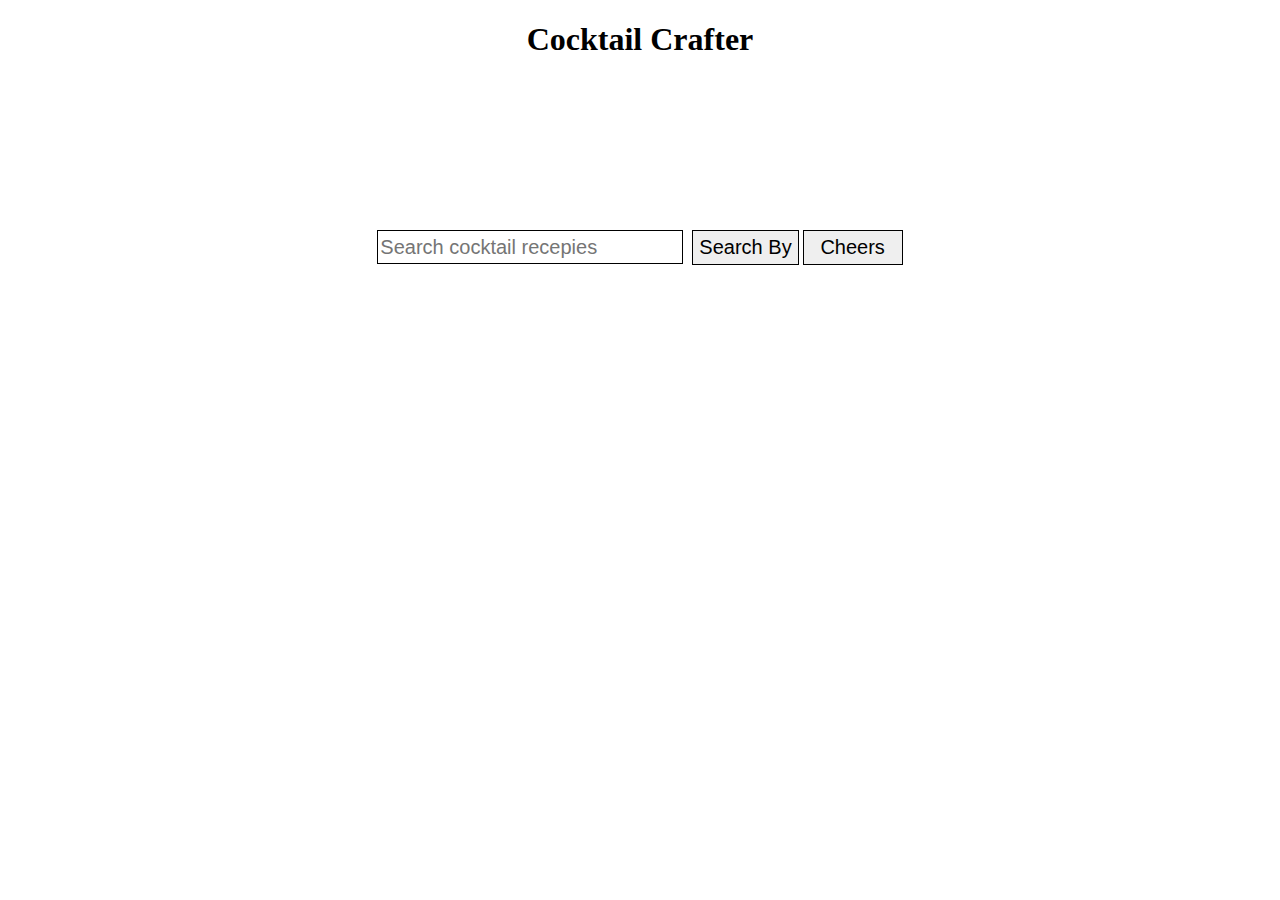
==== cocktail.html @ 34704597 "Appended Cocktails" ====
<!DOCTYPE html>
<html land="en">
<head>

	<title>Cocktail Crafter</title>

	<link rel="stylesheet" type="text/css" href="cocktail.css">

</head>

<body>

	<h1 class="title">Cocktail Crafter</h1>

	<div>
		<form class="search-form">
			<input class="main-search" type="text" placeholder="Search cocktail recepies">
				<div class="dropdown">
					<button class="drop-button">Search By</button>
						<div class="dropdown-content">
							<a class="ingredients-search" href="">Ingredients</a>
							<a class="cocktail-search" href="">Cocktails</a>
						</div>
				</div>
			<input  class="main-submit" type="submit" value="Cheers">
		</form>
	</div>

	<div>
		<p class="results"></p>
	</div>

	<script
  		src="https://code.jquery.com/jquery-3.2.1.min.js"
  		integrity="sha256-hwg4gsxgFZhOsEEamdOYGBf13FyQuiTwlAQgxVSNgt4="
  		crossorigin="anonymous">
	</script>
	<script type="text/javascript" src="cocktail.js"></script>
	<a href=""></a>

</body>
</html>
---- cocktail.css ----
.title {
	text-align: center;
	padding-bottom: 150px;
}

.search-form {
	text-align: center;
}

.main-search {
	width: 300px;
	height: 30px;
	font-size: 20px;
	margin-right: 5px;
	border: 1px solid black;
}

.drop-button {
	cursor: pointer;
	height: 35px;
	font-size: 20px;
	border: 1px solid black;
}

.dropdown {
	position: relative;
	display: inline-block;
}

.dropdown-content {
	display: none;
	position: absolute;
	background-color: #FAFAFA;
}

.dropdown-content a {
	display: block;
	padding: 12px 16px;
	text-decoration: none;
	color: black;
}

.dropdown-content a:hover {
	background-color: #BDBDBD;
}

.dropdown:hover .dropdown-content {
	display: block;
}

.main-submit {
	width: 100px;
	height: 35px;
	font-size: 20px;
	border: 1px solid black;
}

.results {
	display: block;
}

.appendCocktail {
	list-style: none;
	text-align: center;
}
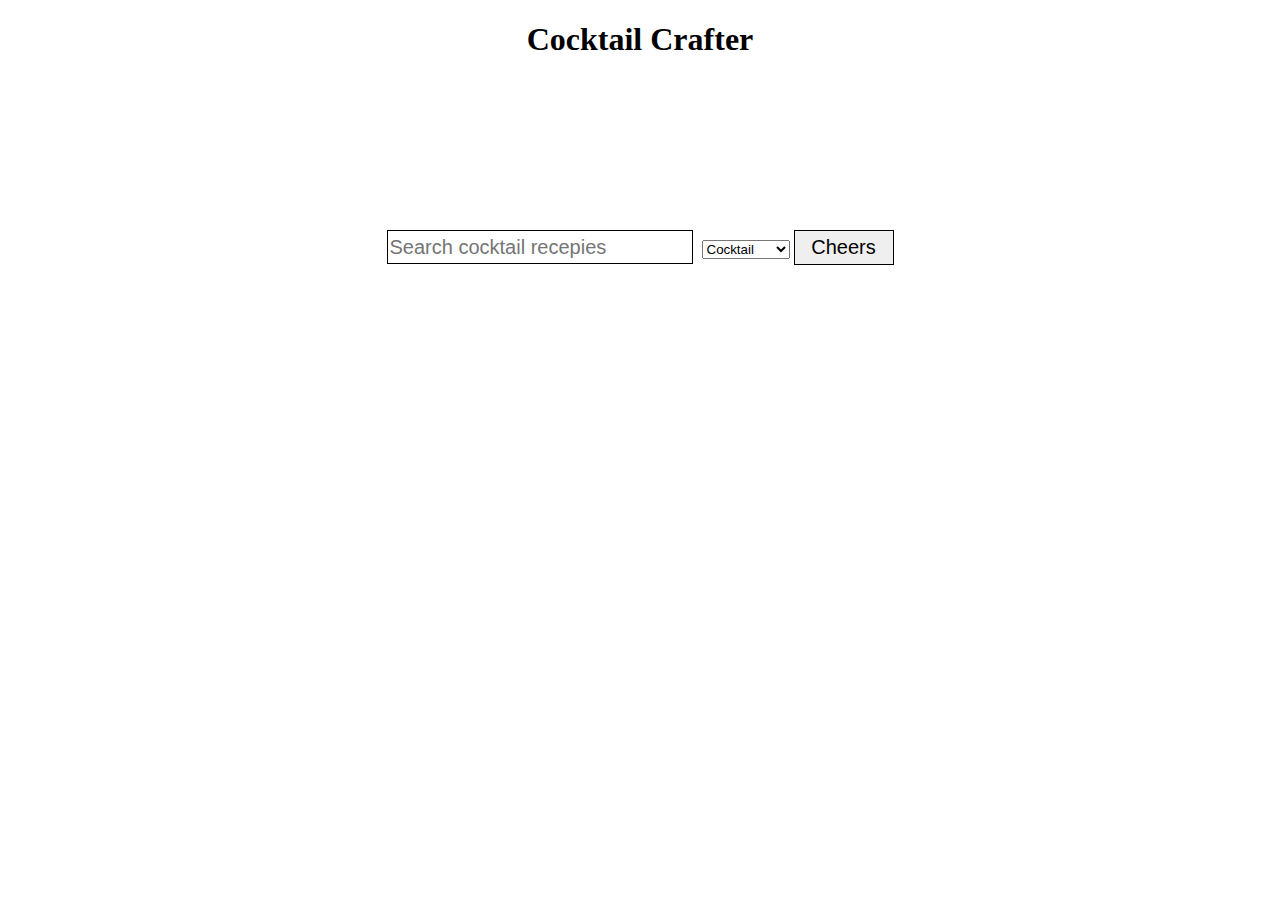
==== commit 21109440: "Got rid of WET code" ====
--- a/cocktail.html
+++ b/cocktail.html
@@ -16,18 +16,18 @@
 		<form class="search-form">
 			<input class="main-search" type="text" placeholder="Search cocktail recepies">
 				<div class="dropdown">
-					<button class="drop-button">Search By</button>
-						<div class="dropdown-content">
-							<a class="ingredients-search" href="">Ingredients</a>
-							<a class="cocktail-search" href="">Cocktails</a>
-						</div>
+					<select>
+						<option value="Cocktail">Cocktail</option>
+						<option value="Ingredients">Ingredients</option>
+					</select>
 				</div>
 			<input  class="main-submit" type="submit" value="Cheers">
 		</form>
 	</div>
 
-	<div>
+	<div class="search-results">
 		<p class="results"></p>
+		<p class="detailed-results"></p>
 	</div>
 
 	<script
@@ -38,5 +38,22 @@
 	<script type="text/javascript" src="cocktail.js"></script>
 	<a href=""></a>
 
+<script id="drink-template" type="text/template">
+	<div>
+		<label>Drink Name</label>
+		<span class="drink-name"></span>
+		<br/>
+		<label>Drink Glass</label>
+		<span class="drink-glass"></span>
+		<br/>
+		<label>Drink Instructions</label>
+		<span class="drink-instructions"></span>
+		<br/>
+		<label>Ingredients</label>
+		<span class="drink-ingredients"></span>
+		<br/>
+	</div>
+</script>
+
 </body>
 </html>--- a/cocktail.css
+++ b/cocktail.css
@@ -62,4 +62,10 @@
 .appendCocktail {
 	list-style: none;
 	text-align: center;
+	margin-bottom: 25px;
+	border: 1px solid black;
 }
+
+.hidden {
+	display: none;
+}
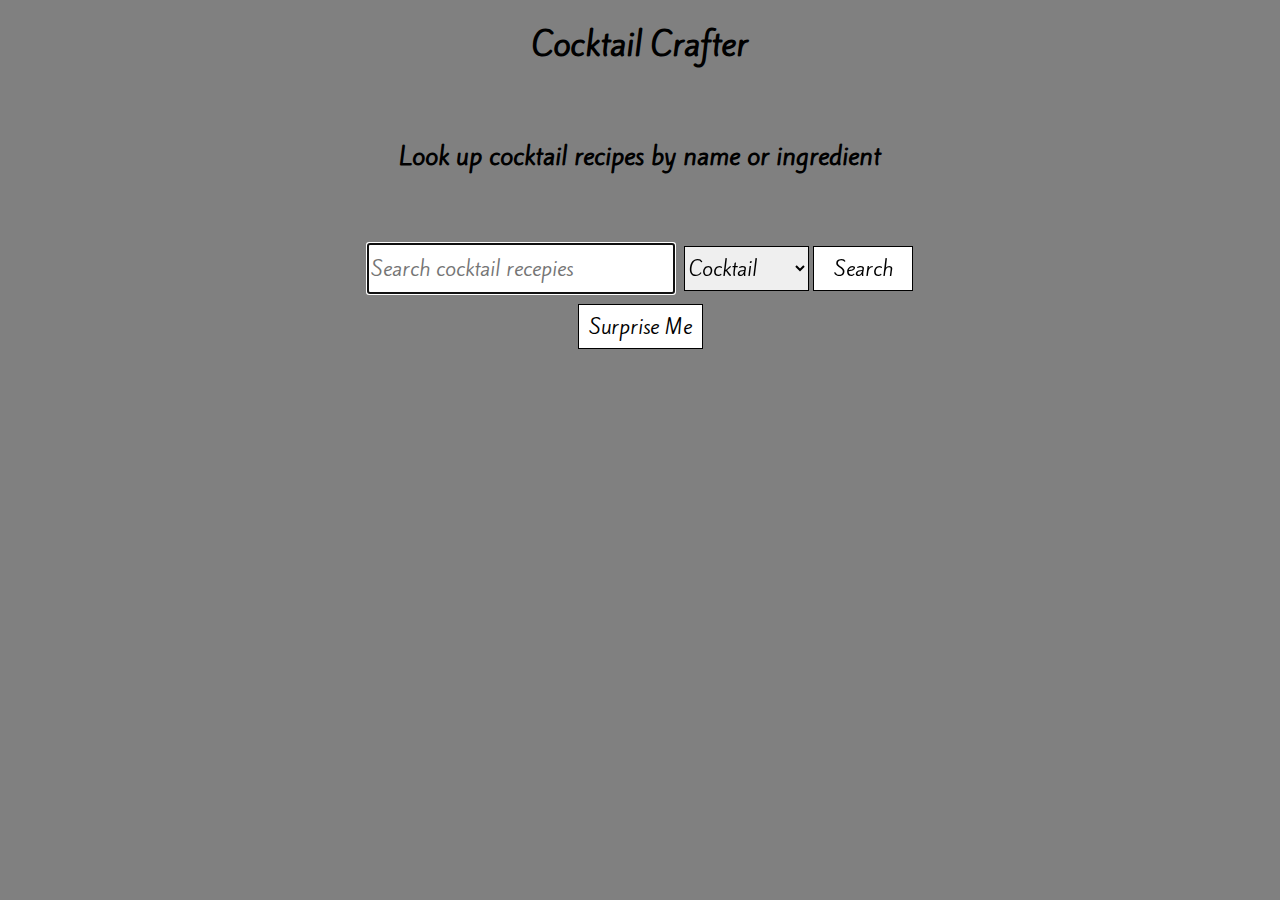
==== commit 778752de: "Added random cocktail button" ====
--- a/cocktail.html
+++ b/cocktail.html
@@ -4,31 +4,39 @@
 
 	<title>Cocktail Crafter</title>
 
+	<link href="https://fonts.googleapis.com/css?family=Kite+One" rel="stylesheet">
+
 	<link rel="stylesheet" type="text/css" href="cocktail.css">
 
 </head>
 
 <body>
+	<div class="topper">
+		<h1 class="title">Cocktail Crafter</h1>
+	</div>
 
-	<h1 class="title">Cocktail Crafter</h1>
+	<h2>Look up cocktail recipes by name or ingredient</h2>
 
-	<div>
-		<form class="search-form">
-			<input class="main-search" type="text" placeholder="Search cocktail recepies">
-				<div class="dropdown">
-					<select>
+	<div class="search-form">
+		<form class="main-form">
+			<input class="main-search" type="text" placeholder="Search cocktail recepies" autofocus required>
+					<select class="dropdown-input">
 						<option value="Cocktail">Cocktail</option>
 						<option value="Ingredients">Ingredients</option>
 					</select>
-				</div>
-			<input  class="main-submit" type="submit" value="Cheers">
+			<input  class="main-submit" type="submit" value="Search">
+		</form>
+		<form>
+			<input type="submit" class="random-submit" value="Surprise Me">
 		</form>
 	</div>
 
-	<div class="search-results">
+	<div class="search-results hidden">
+		<h1>Drinks</h1>
 		<p class="results"></p>
-		<p class="detailed-results"></p>
 	</div>
+
+	<div class="clone-target"></div>
 
 	<script
   		src="https://code.jquery.com/jquery-3.2.1.min.js"
@@ -36,24 +44,12 @@
   		crossorigin="anonymous">
 	</script>
 	<script type="text/javascript" src="cocktail.js"></script>
-	<a href=""></a>
+	
 
-<script id="drink-template" type="text/template">
-	<div>
-		<label>Drink Name</label>
-		<span class="drink-name"></span>
-		<br/>
-		<label>Drink Glass</label>
-		<span class="drink-glass"></span>
-		<br/>
-		<label>Drink Instructions</label>
-		<span class="drink-instructions"></span>
-		<br/>
-		<label>Ingredients</label>
-		<span class="drink-ingredients"></span>
-		<br/>
-	</div>
-</script>
+
+
+	
+
 
 </body>
 </html>--- a/cocktail.css
+++ b/cocktail.css
@@ -1,6 +1,14 @@
-.title {
+* {
+	font-family: 'Kite One', sans-serif;
+}
+
+body {
+	background-color: gray;
+}
+
+h1, h2 {
 	text-align: center;
-	padding-bottom: 150px;
+	padding-bottom: 50px;
 }
 
 .search-form {
@@ -9,54 +17,59 @@
 
 .main-search {
 	width: 300px;
-	height: 30px;
+	height: 45px;
 	font-size: 20px;
 	margin-right: 5px;
-	border: 1px solid black;
 }
 
-.drop-button {
-	cursor: pointer;
-	height: 35px;
+.main-form {
+	margin-bottom: 10px;
+}
+
+.dropdown {
+	height: 45px;
+	position: relative;
+	color: white;
+}
+
+.dropdown-input {
+	width: 125px;
+	height: 45px;
 	font-size: 20px;
 	border: 1px solid black;
 }
 
-.dropdown {
-	position: relative;
-	display: inline-block;
+.main-submit {
+	width: 100px;
+	height: 45px;
+	font-size: 20px;
+	border: 1px solid black;
+	top: 17px;
+	background-color: white;
 }
 
-.dropdown-content {
-	display: none;
-	position: absolute;
-	background-color: #FAFAFA;
+.random-submit {
+	width: 125px;
+	height: 45px;
+	font-size: 20px;
+	border: 1px solid black;
+	background-color: white;
+	margin-bottom: 25px;
 }
 
-.dropdown-content a {
-	display: block;
-	padding: 12px 16px;
-	text-decoration: none;
-	color: black;
-}
-
-.dropdown-content a:hover {
-	background-color: #BDBDBD;
-}
-
-.dropdown:hover .dropdown-content {
-	display: block;
-}
-
-.main-submit {
-	width: 100px;
-	height: 35px;
-	font-size: 20px;
-	border: 1px solid black;
+.search-results {
+	margin-right: auto;
+	margin-left: auto;
+	max-width: 500px;
 }
 
 .results {
-	display: block;
+	text-align: center;
+	font-size: 18px;
+}
+
+h1, h2 {
+	text-align: center;
 }
 
 .appendCocktail {
@@ -69,3 +82,13 @@
 .hidden {
 	display: none;
 }
+
+.drink-template {
+	margin-left: auto;
+	margin-right: auto;
+	font-size: 18px;
+	border: 2px solid black;
+	max-width: 500px;
+	text-align: center;
+}
+
